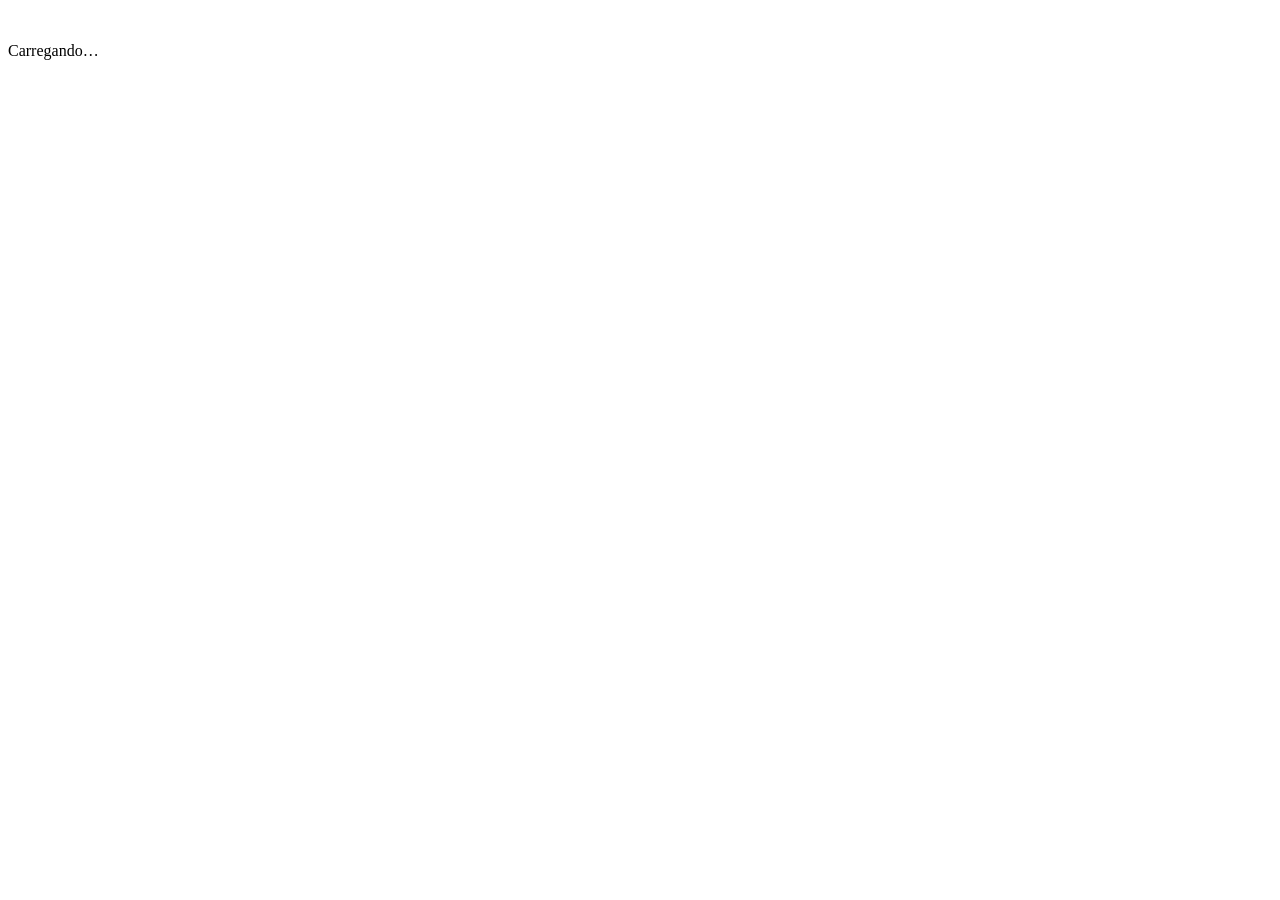
==== web/index.html @ 0a28ad6b "Feedback dos usuários: projeto por padrão, agarras que não somem, carregando, compartilhar, Home e 2" ====
<!doctype html>
<html lang="pt-BR">
<head>
  <meta charset="utf-8">
  <meta name="viewport" content="width=device-width, initial-scale=1, maximum-scale=1, user-scalable=no, viewport-fit=cover">
  <meta name="color-scheme" content="light dark">
  <meta name="theme-color" content="#eef1f6" media="(prefers-color-scheme: light)">
  <meta name="theme-color" content="#0f1226" media="(prefers-color-scheme: dark)">
  <meta name="description" content="Chalkmark: marque cada via, cada sessão, cada grau.">
  <title>Chalkmark</title>
  <link rel="icon" href="/icon.svg" type="image/svg+xml">
  <link rel="apple-touch-icon" href="/icon-180.png">
  <link rel="manifest" href="/manifest.webmanifest">
  <link rel="stylesheet" href="/assets/__CSS__">
  <script type="module" src="/assets/__JS__"></script>
</head>
<body>
  <!-- Filtro de giz: borda irregular + falhas de pó. Usado pelos riscos de giz (url(#chalk)). -->
  <svg class="svg-defs" width="0" height="0" aria-hidden="true" focusable="false">
    <filter id="chalk" x="-20%" y="-20%" width="140%" height="140%">
      <feTurbulence type="fractalNoise" baseFrequency="0.9" numOctaves="2" seed="3" result="warp"/>
      <feDisplacementMap in="SourceGraphic" in2="warp" scale="5" xChannelSelector="R" yChannelSelector="G" result="rough"/>
      <feTurbulence type="fractalNoise" baseFrequency="2.4" numOctaves="1" seed="9" result="grain"/>
      <feColorMatrix in="grain" type="matrix" values="0 0 0 0 0  0 0 0 0 0  0 0 0 0 0  0 0 0 -1.1 1.35" result="holes"/>
      <feComposite in="rough" in2="holes" operator="in"/>
    </filter>
  </svg>
  <!-- Aparece antes do JavaScript baixar; o React troca pelo app (com o mesmo "Carregando…" até os dados chegarem). -->
  <div id="root"><main id="view"><p class="boot-loading detect-status loading">Carregando…</p></main></div>

  <div class="toast" id="toast" role="status" aria-live="polite" hidden></div>
  <dialog class="sheet" id="sheet"></dialog>
</body>
</html>
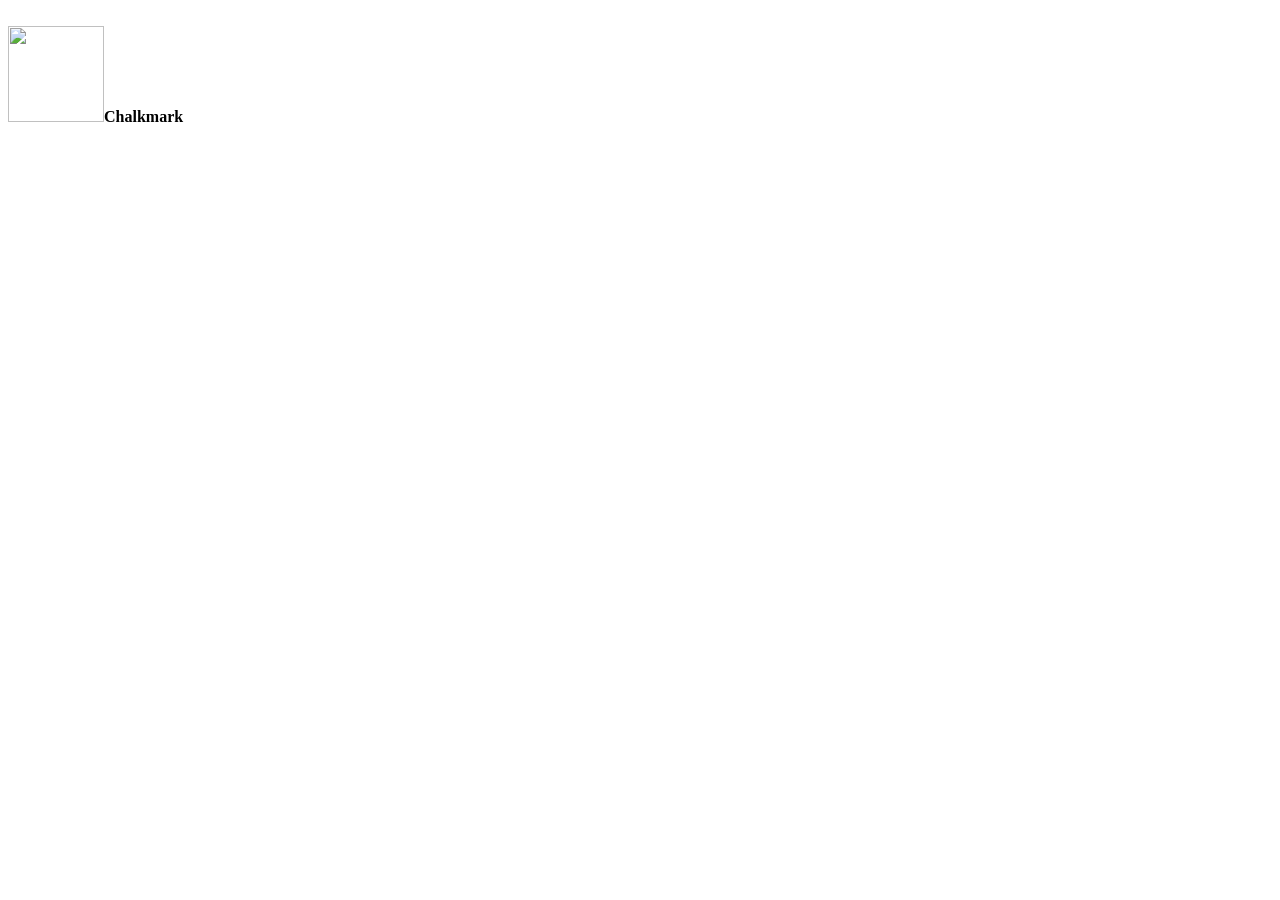
==== commit 7d18310c: "Abertura com a logo do Chalkmark (antes do app baixar e até os dados chegarem) Co-Authored-By: Claud" ====
--- a/web/index.html
+++ b/web/index.html
@@ -25,8 +25,8 @@
       <feComposite in="rough" in2="holes" operator="in"/>
     </filter>
   </svg>
-  <!-- Aparece antes do JavaScript baixar; o React troca pelo app (com o mesmo "Carregando…" até os dados chegarem). -->
-  <div id="root"><main id="view"><p class="boot-loading detect-status loading">Carregando…</p></main></div>
+  <!-- Abertura: aparece antes do JavaScript baixar; o React mostra a mesma tela até os dados chegarem. -->
+  <div id="root"><div class="splash" role="status" aria-label="Carregando"><img src="/icon.svg" alt="" width="96" height="96"><strong>Chalkmark</strong><span class="spin"></span></div></div>
 
   <div class="toast" id="toast" role="status" aria-live="polite" hidden></div>
   <dialog class="sheet" id="sheet"></dialog>
